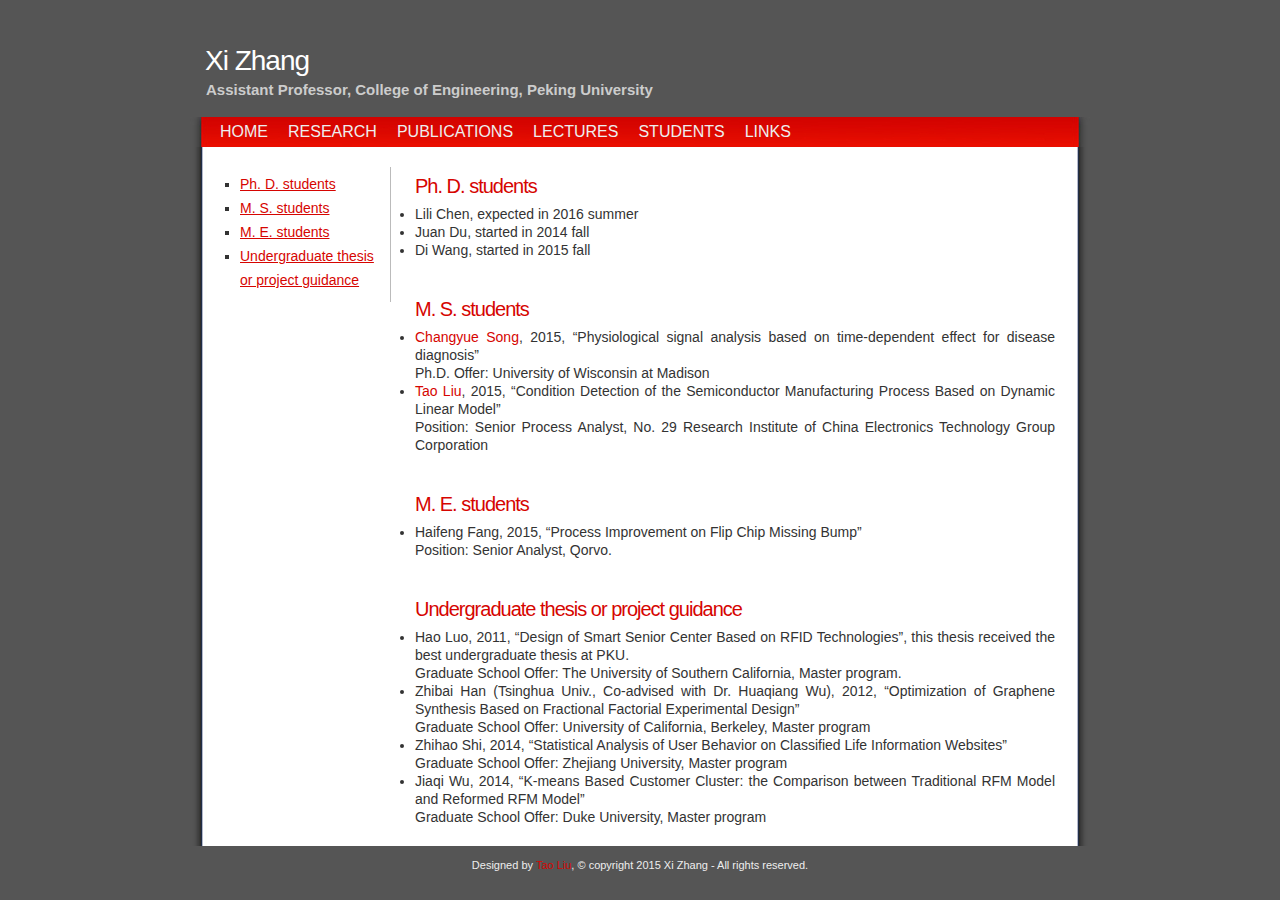
==== students.html @ 9b0b89dd "first commit" ====
<!DOCTYPE html PUBLIC "-//W3C//DTD XHTML 1.0 Strict//EN" "http://www.w3.org/TR/xhtml1/DTD/xhtml1-strict.dtd">
<html xmlns="http://www.w3.org/1999/xhtml">
<head>
<title>Xi Zhang</title>
<meta http-equiv="Content-Language" content="English" />
<meta http-equiv="Content-Type" content="text/html; charset=UTF-8" />
<link rel="stylesheet" type="text/css" href="style.css" media="screen" />
<link rel="shortcut icon" href="favicon.ico" />
</head>

<body>

<div id="wrap">

<div id="header">
<h1><a href="#">Xi Zhang</a></h1>
<h2>Assistant Professor, College of Engineering, Peking University</h2>
</div>

<div id="menu">
<ul>
<li><a href="index.html">Home</a></li>
<li><a href="research.html">Research</a></li>
<li><a href="publications.html">Publications</a></li>
<li><a href="lectures.html">Lectures</a></li>
<li><a href="students.html">Students</a></li>
<li><a href="links.html">Links</a></li>
</ul>
</div>

<div id="content">
<div class="right"> 
<h2><a id="phds">Ph. D. students </a></h2>
<ul>
<li>Lili Chen, expected in 2016 summer</li>
<li>Juan Du, started in 2014 fall</li>
<li>Di Wang, started in 2015 fall</li>
</ul>
<br></br>

<h2><a id="masters">M. S. students</a></h2>
<ul>
<li><a href="http://songcy.net">Changyue Song</a>, 2015, “Physiological signal analysis based on time-dependent effect for disease diagnosis”</li>
Ph.D. Offer: University of Wisconsin at Madison
<li><a href="http://silentvally.github.io">Tao Liu</a>, 2015, “Condition Detection of the Semiconductor Manufacturing Process Based on Dynamic Linear Model”</li>
Position: Senior Process Analyst, No. 29 Research Institute of China Electronics Technology Group Corporation
</ul>
<br></br>

<h2><a id="mes">M. E. students</a></h2>
<ul>
<li>Haifeng Fang, 2015, “Process Improvement on Flip Chip Missing Bump”</li>
Position: Senior Analyst, Qorvo.
</ul>
<br></br>

<h2><a id="undergraduate">Undergraduate thesis or project guidance</a></h2>
<ul>
<li>Hao Luo, 2011, “Design of Smart Senior Center Based on RFID Technologies”, this thesis received the best undergraduate thesis at PKU.</li>
Graduate School Offer: The University of Southern California, Master program.
<li>Zhibai Han (Tsinghua Univ., Co-advised with Dr. Huaqiang Wu), 2012, “Optimization of Graphene Synthesis Based on Fractional Factorial Experimental Design”</li>
Graduate School Offer: University of California, Berkeley, Master program
<li>Zhihao Shi, 2014, “Statistical Analysis of User Behavior on Classified Life Information Websites”</li>
Graduate School Offer: Zhejiang University, Master program
<li>Jiaqi Wu, 2014, “K-means Based Customer Cluster: the Comparison between Traditional RFM Model and Reformed RFM Model”</li>
Graduate School Offer: Duke University, Master program
</ul>

</div>

<div class="left"> 
<ul>
<li><a href="#phds"> Ph. D. students </a></li>
<li><a href="#masters"> M. S. students </a></li>
<li><a href="#mes"> M. E. students </a></li>
<li><a href="#undergraduate"> Undergraduate thesis or project guidance </a></li>
</ul>
</div>
<div style="clear: both;"> </div>
</div>

<div id="footer">
Designed by <a href="http://silentvally.com/">Tao Liu</a>, &copy; copyright 2015 Xi Zhang - All rights reserved.
</div>
</div>

</body>
</html>
---- style.css ----
* {
    padding: 0;
    margin: 0;
} 

body {
background: #555;
font-family: Verdana, Arial, Helvetica, sans-serif;
font-size: 14px;
line-height: 18px;
color: #333333;;
}

img { border: none; }
a { color: #D60501; text-decoration: none; }
a:hover { text-decoration: underline; color : #000; }

#wrap {
margin: 20px auto 10px auto;
width: 900px;
}

#header { 
padding: 20px 10px 20px 5px;
}
#header h1 {
font-size: 28px;
font-weight: 300;
letter-spacing: -1px;
padding: 12px 0 10px 10px;
}
#header h1 a {
color: #fff;
text-decoration: none;
}
#header h1 a:hover {
color: #fff;
text-decoration: none;
}
#header h2 {
color: #ccc;
font-size: 15px;
font-weight: 600;
padding: 3px 0 0 11px;
letter-spacing: 0px;
line-height: 14px;
}

#menu {
height: 30px;
line-height: 30px;
background: #3E92EA url(images/menu.jpg) no-repeat;
text-transform: uppercase;
}
#menu ul {
padding-left: 20px;
list-style-type: none;
}
#menu ul li {
display: block;
float: left;
}
#menu ul li a {
color: #eee;
padding: 5px 10px;
text-decoration: none;
font-weight: 200;
font-size: 16px;
letter-spacing: 0px;
}
#menu ul li a:hover {
color: #fff;
text-decoration: underline;
}

#content {
background: #555 url(images/content.jpg) repeat-y;
padding: 20px 30px;
}

.right {
width: 640px;
float: right;
text-align: justify;
padding: 5px 5px 0px 0px;
}
.right h2 {
color: #FF4800;
font-size: 20px;
letter-spacing: -1px;
font-weight: 100;
padding : 5px 10px 10px 0;
}

.left {
width: 170px;
float: left;
padding: 0px;
border-right: 1px solid #bbb;
font-size: 14px;
font-weight: 100;
}
.left ul {
list-style-type: square;
padding: 5px 10px 10px 20px;
line-height: 24px;
}
.left h2 {
height: 30px;
font-size: 14px;
color: #666;
line-height: 30px;
font-weight: 200;
}
.left a { text-decoration: underline; 

}

#top {
background: #555 url(images/top.jpg) no-repeat;
padding: 5px 0;
}
#bottom {
background: #555 url(images/bottom.jpg) no-repeat;
padding: 10px 0;
}
#footer {
text-align: center;
color: #eee;
font-size: 11px;
padding: 10px;
}
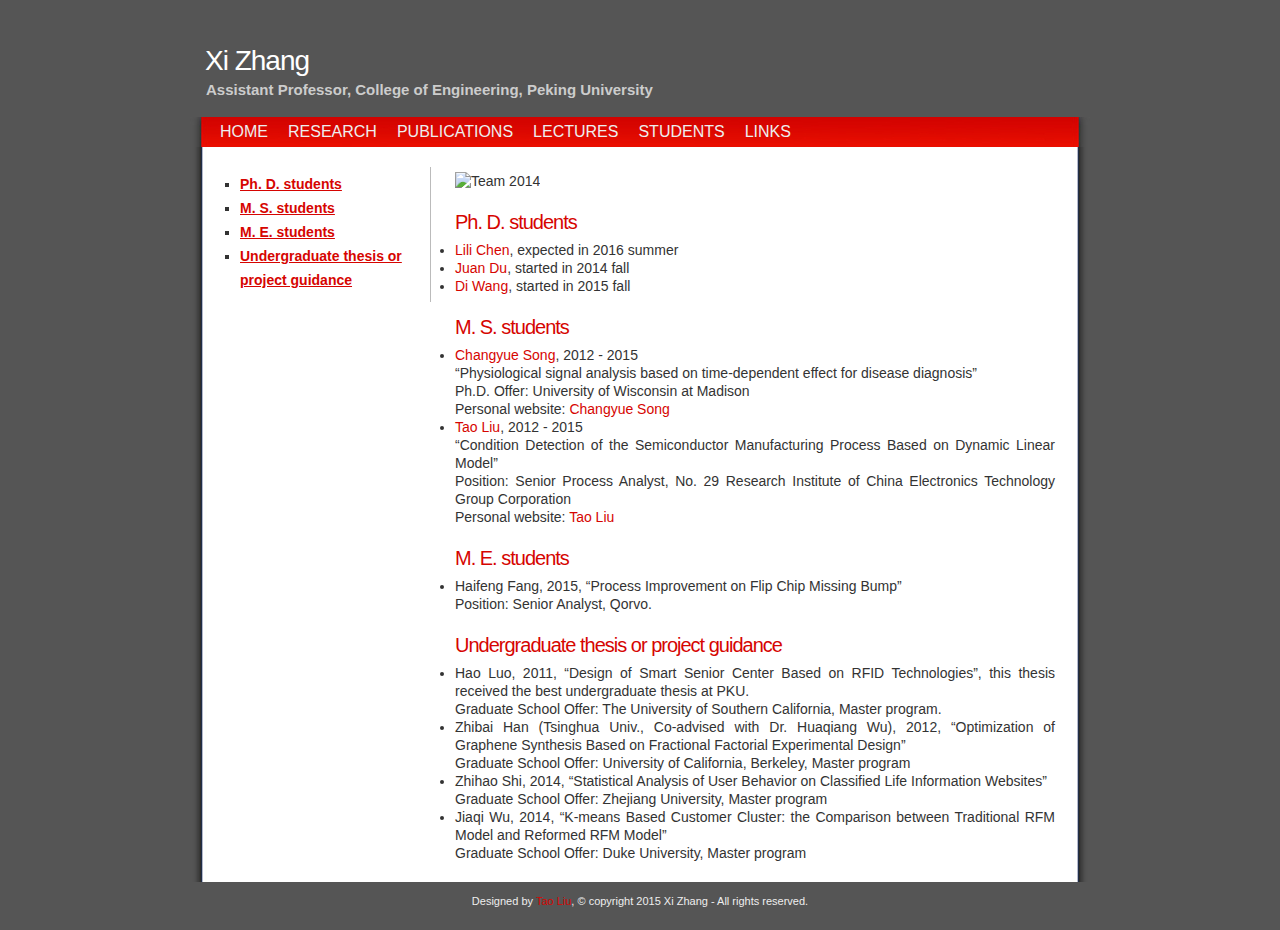
==== commit 8b52f0f5: "add team images/team-2014.JPG" ====
--- a/students.html
+++ b/students.html
@@ -1,5 +1,6 @@
 <!DOCTYPE html PUBLIC "-//W3C//DTD XHTML 1.0 Strict//EN" "http://www.w3.org/TR/xhtml1/DTD/xhtml1-strict.dtd">
 <html xmlns="http://www.w3.org/1999/xhtml">
+
 <head>
 <title>Xi Zhang</title>
 <meta http-equiv="Content-Language" content="English" />
@@ -30,29 +31,36 @@
 
 <div id="content">
 <div class="right"> 
+<img src="images/team-2014.jpg" alt="Team 2014" width=600 />
+<br><br>
+
 <h2><a id="phds">Ph. D. students </a></h2>
 <ul>
-<li>Lili Chen, expected in 2016 summer</li>
-<li>Juan Du, started in 2014 fall</li>
-<li>Di Wang, started in 2015 fall</li>
+<li><a href="chenlili.html">Lili Chen</a>, expected in 2016 summer</li>
+<li><a href="dujuan.html">Juan Du</a>, started in 2014 fall</li>
+<li><a href="wangdi.html">Di Wang</a>, started in 2015 fall</li>
 </ul>
-<br></br>
+<br>
 
 <h2><a id="masters">M. S. students</a></h2>
 <ul>
-<li><a href="http://songcy.net">Changyue Song</a>, 2015, “Physiological signal analysis based on time-dependent effect for disease diagnosis”</li>
-Ph.D. Offer: University of Wisconsin at Madison
-<li><a href="http://silentvally.github.io">Tao Liu</a>, 2015, “Condition Detection of the Semiconductor Manufacturing Process Based on Dynamic Linear Model”</li>
-Position: Senior Process Analyst, No. 29 Research Institute of China Electronics Technology Group Corporation
+<li><a href="songchangyue.html">Changyue Song</a>, 2012 - 2015</li>
+“Physiological signal analysis based on time-dependent effect for disease diagnosis”<br>
+Ph.D. Offer: University of Wisconsin at Madison<br>
+Personal website: <a href="http://songcy.net">Changyue Song</a><br>
+<li><a href="liutao.html">Tao Liu</a>, 2012 - 2015</li>
+“Condition Detection of the Semiconductor Manufacturing Process Based on Dynamic Linear Model”<br>
+Position: Senior Process Analyst, No. 29 Research Institute of China Electronics Technology Group Corporation<br>
+Personal website: <a href="http://silentvally.github.io">Tao Liu</a><br>
 </ul>
-<br></br>
+<br> 
 
 <h2><a id="mes">M. E. students</a></h2>
 <ul>
 <li>Haifeng Fang, 2015, “Process Improvement on Flip Chip Missing Bump”</li>
 Position: Senior Analyst, Qorvo.
 </ul>
-<br></br>
+<br> 
 
 <h2><a id="undergraduate">Undergraduate thesis or project guidance</a></h2>
 <ul>
--- a/style.css
+++ b/style.css
@@ -79,7 +79,7 @@
 }
 
 .right {
-width: 640px;
+width: 600px;
 float: right;
 text-align: justify;
 padding: 5px 5px 0px 0px;
@@ -93,27 +93,41 @@
 }
 
 .left {
-width: 170px;
+width: 210px;
 float: left;
 padding: 0px;
 border-right: 1px solid #bbb;
-font-size: 14px;
+font-size: 12px;
 font-weight: 100;
 }
 .left ul {
 list-style-type: square;
 padding: 5px 10px 10px 20px;
 line-height: 24px;
+font-size: 14px;
+}
+.left li{
+font-weight: bold;
 }
 .left h2 {
-height: 30px;
-font-size: 14px;
-color: #666;
-line-height: 30px;
-font-weight: 200;
+color: #FF4800;
+font-size: 18px;
+letter-spacing: 0px;
+font-weight: bold;
+padding : 5px 15px 0px 5px;
+}
+.left img {
+width: 150px;
+padding: 10px 20px;
 }
 .left a { text-decoration: underline; 
-
+}
+.left news{
+float: left;
+padding : 10px 5px 0px 15px;
+font-size: 12px;
+line-height: 18px;
+font-weight: 100;
 }
 
 #top {
